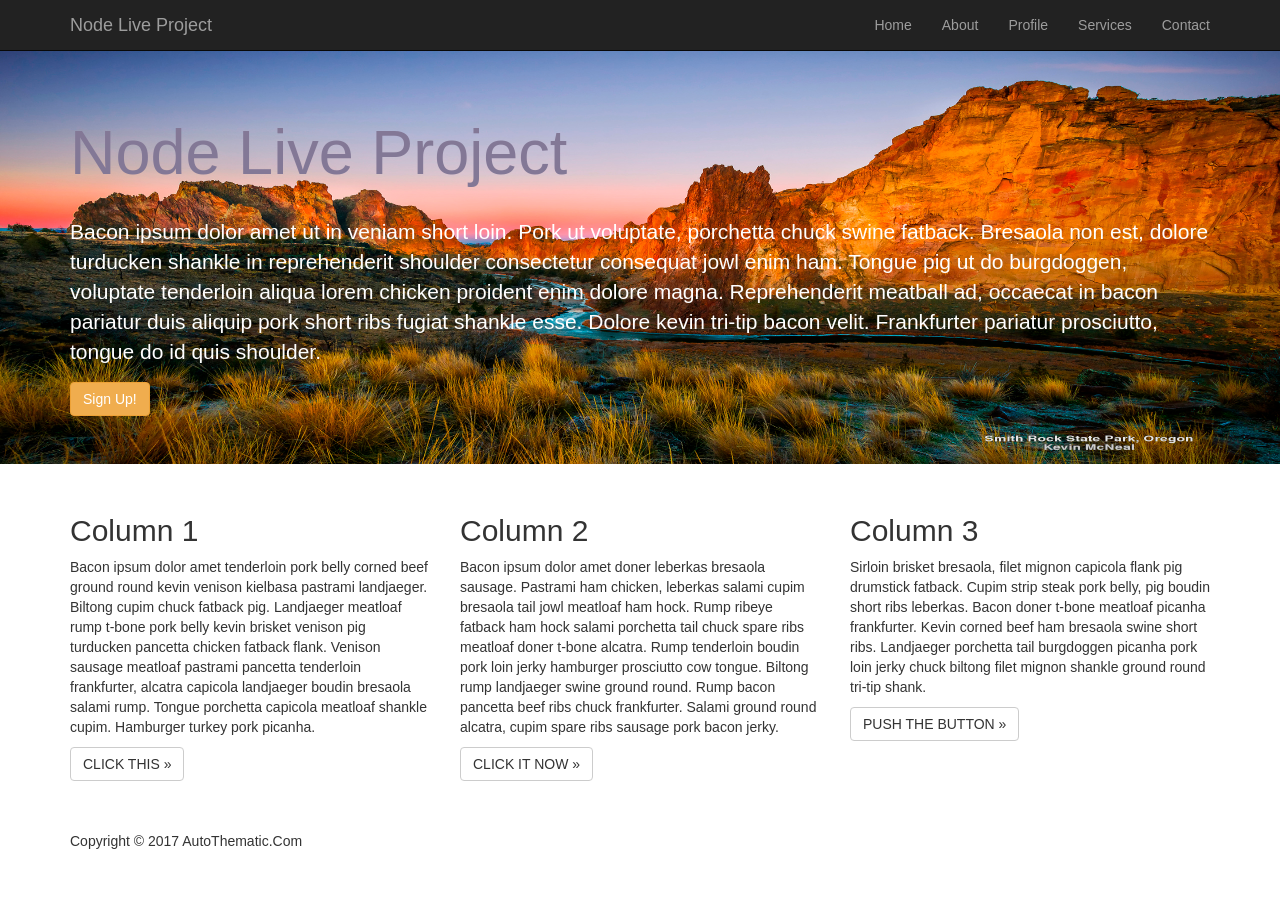
==== views/index.html @ 6dfc604f "Jumbotron, footer, modal Added: Jumbotron theme with 3 columns, placeholder image Copyright footer P" ====
<!DOCTYPE html>
<html lang="en">
  <head>
    <meta charset="utf-8">
    <meta http-equiv="X-UA-Compatible" content="IE=edge">
    <meta name="viewport" content="width=device-width, initial-scale=1">
    <meta name="description" content="Theme Template">
    <meta name="author" content="Nick Batlle and Jake Clark">
    <link rel="icon" href="../public/images/favicon.ico">

    <title>Node Live Project</title>

    <!-- Bootstrap core CSS -->
    <link href="../public/css/bootstrap.min.css" rel="stylesheet">

    <!-- IE10 viewport hack for Surface/desktop Windows 8 bug -->
    <link href="assets/css/ie10-viewport-bug-workaround.css" rel="stylesheet">

    <!-- Custom stylesheet-->
    <link href="../public/css/style.css" rel="stylesheet">
    <script src="../../assets/js/ie-emulation-modes-warning.js"></script>

  </head>

  <body>

    <nav class="navbar navbar-inverse navbar-fixed-top">
      <div class="container">
      <div class="navbar-header">
          <!-- Hamburger collapsed menu, but does not carry over nav items. Work on later -->
        <button type="button" class="navbar-toggle collapsed" data-toggle="collapse" data-target="#navbar" aria-expanded="false" aria-controls="navbar">
            <span class="sr-only">Toggle navigation</span>
            <span class="icon-bar"></span>
            <span class="icon-bar"></span>
            <span class="icon-bar"></span>
        </button>
        <a class="navbar-brand" href="#">Node Live Project</a>
        </div>
           <div id="navbar" class="navbar-collapse collapse">
        <ul class="nav navbar-nav navbar-right">
          <li><a href="#home">Home</a></li>
          <li><a href="#about">About</a></li>
          <li><a href="#profile">Profile</a></li>
          <li><a href="#services">Services</a></li>
            <li><a href="#contact">Contact</a></li>
        </ul>
        </div><!--/.navbar-collapse -->
      </div>
    </nav>

<!-- Main jumbotron body-->
<div class="jumbotron">
    <div class="container">
        <!--Try to come back to this to change h1 style using css, not in-line. Works for now-->
        <font color=#837896><h1>Node Live Project</h1></font>
        <br>
        <p class="mainbody">Bacon ipsum dolor amet ut in veniam short loin. Pork ut voluptate, porchetta chuck swine fatback. Bresaola non est, dolore turducken shankle in reprehenderit shoulder consectetur consequat jowl enim ham. Tongue pig ut do burgdoggen, voluptate tenderloin aliqua lorem chicken proident enim dolore magna. Reprehenderit meatball ad, occaecat in bacon pariatur duis aliquip pork short ribs fugiat shankle esse. Dolore kevin tri-tip bacon velit. Frankfurter pariatur prosciutto, tongue do id quis shoulder.</p>
       
<!-- Modal section for signing up for newsletters -->
<!--Main page sign up button-->
<button type="button" onclick="document.getElementById('email').style.display='block'" class="btn btn-warning" data-target="#email">Sign Up!</button>
<!-- Begin Modal -->           
<div class="modal" id="email" tabindex="-1" role="dialog" aria-labelledby="modalLabel">
    <div class="modal-dialog" role="document">
      <div class="modal-content">
        <div class="modal-header">
          <button type="button" onclick="document.getElementById('email').style.display='none'" class="close" aria-label="Close"><span aria-hidden="true">&times;</span></button>
            <h3 class="modal-title" id="modalLabel">Sign Up!</h3>
                <div class="modal-body">
                    <p>Sign up for our weekly newsletters, bringing you the latest in all the things.   
                </div><!-- modal-body -->
            
            <div class="modal-footer">
         <div class="form-group">
            <input type="text" placeholder="Email" class="form-control">
         </div>
         <div class="form-group">
          <input type="password" placeholder="Password" class="form-control">
         </div>
       <button type="submit" class="btn btn-warning">Sign up!</button>
      </div>
     </div><!-- modal-header -->
    </div><!-- modal-content -->
   </div><!-- modal-dialog -->
  </div><!-- modal -->
 </div>
</div>

    <div class="container">
      <!-- Begin content columns -->
      <div class="row">
        <div class="col-md-4">
          <h2>Column 1</h2>
          <p>Bacon ipsum dolor amet tenderloin pork belly corned beef ground round kevin venison kielbasa pastrami landjaeger. Biltong cupim chuck fatback pig. Landjaeger meatloaf rump t-bone pork belly kevin brisket venison pig turducken pancetta chicken fatback flank. Venison sausage meatloaf pastrami pancetta tenderloin frankfurter, alcatra capicola landjaeger boudin bresaola salami rump. Tongue porchetta capicola meatloaf shankle cupim. Hamburger turkey pork picanha. </p>
          <p><a class="btn btn-default" href="#" role="button">CLICK THIS &raquo;</a></p>
        </div>
        <div class="col-md-4">
          <h2>Column 2</h2>
          <p>Bacon ipsum dolor amet doner leberkas bresaola sausage. Pastrami ham chicken, leberkas salami cupim bresaola tail jowl meatloaf ham hock. Rump ribeye fatback ham hock salami porchetta tail chuck spare ribs meatloaf doner t-bone alcatra. Rump tenderloin boudin pork loin jerky hamburger prosciutto cow tongue. Biltong rump landjaeger swine ground round. Rump bacon pancetta beef ribs chuck frankfurter. Salami ground round alcatra, cupim spare ribs sausage pork bacon jerky. </p>
          <p><a class="btn btn-default" href="#" role="button">CLICK IT NOW &raquo;</a></p>
       </div>
        <div class="col-md-4">
          <h2>Column 3</h2>
          <p>Sirloin brisket bresaola, filet mignon capicola flank pig drumstick fatback. Cupim strip steak pork belly, pig boudin short ribs leberkas. Bacon doner t-bone meatloaf picanha frankfurter. Kevin corned beef ham bresaola swine short ribs. Landjaeger porchetta tail burgdoggen picanha pork loin jerky chuck biltong filet mignon shankle ground round tri-tip shank.</p>
          <p><a class="btn btn-default" href="#" role="button">PUSH THE BUTTON &raquo;</a></p>
        </div>
      </div>
<br>
<br>
      <footer>
        <p>Copyright &copy 2017 AutoThematic.Com</p>
      </footer>
    </div> <!-- /container -->
  </body>
</html>
---- public/css/style.css ----
/* Adjust content down slightly for navbar */
body {
  padding-top: 50px;
  padding-bottom: 20px;

}

.jumbotron {
    background-image: url("../images/smithrock.jpg");
    background-size: 100% 100%;
}

.mainbody {
    color: white;
}
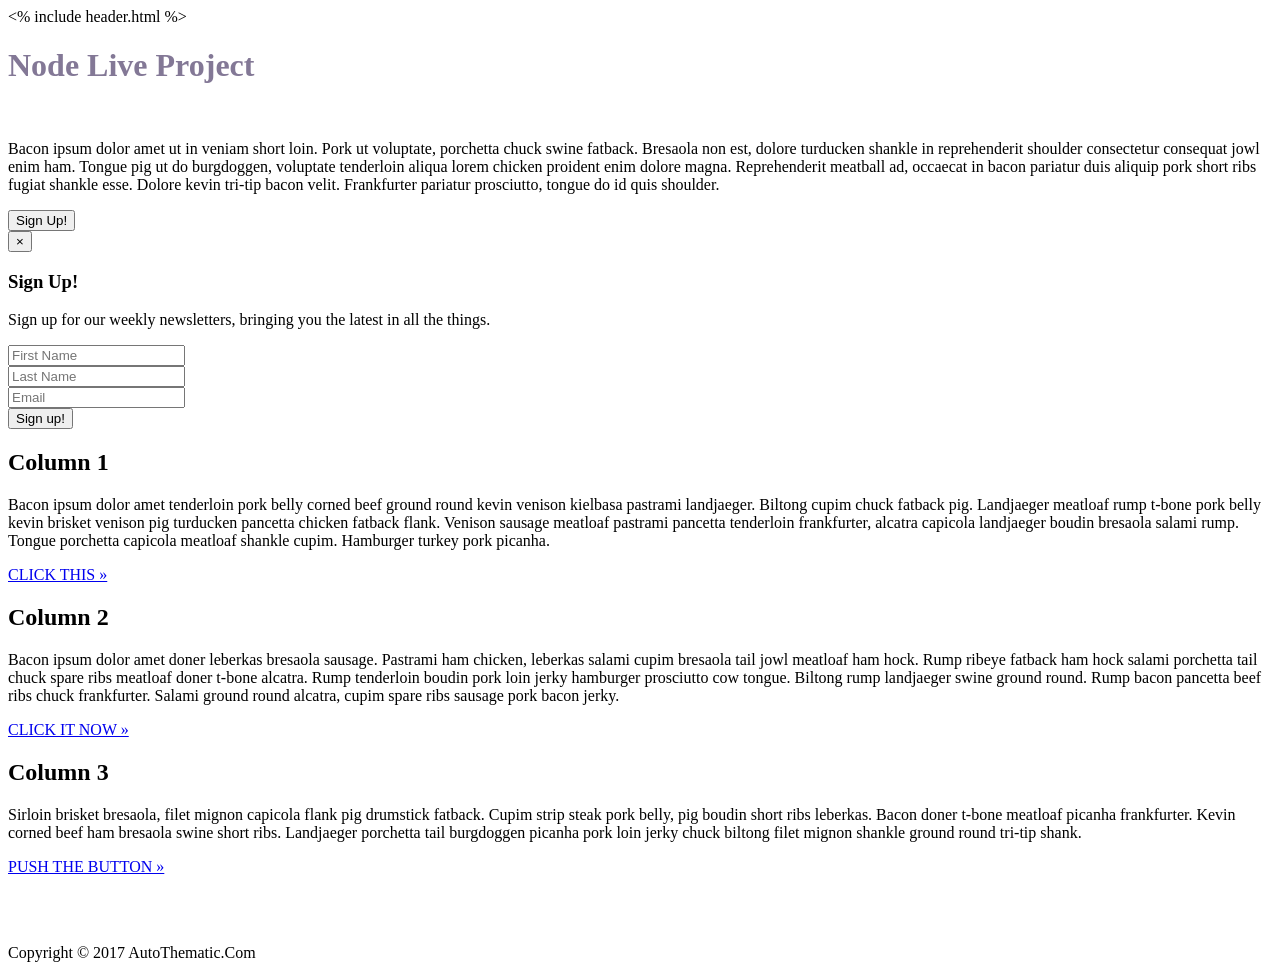
==== commit e288652d: "Created About page, linked CSS, and routed nav Added CSS for IE viewport bug. Linked style.css prope" ====
--- a/views/index.html
+++ b/views/index.html
@@ -1,53 +1,31 @@
-<!DOCTYPE html>
-<html lang="en">
-  <head>
+<% include header.html %>
+<!doctype html>
+<html>
+<head>
+    
     <meta charset="utf-8">
     <meta http-equiv="X-UA-Compatible" content="IE=edge">
     <meta name="viewport" content="width=device-width, initial-scale=1">
     <meta name="description" content="Theme Template">
     <meta name="author" content="Nick Batlle and Jake Clark">
-    <link rel="icon" href="../public/images/favicon.ico">
-
-    <title>Node Live Project</title>
-
-    <!-- Bootstrap core CSS -->
-    <link href="../public/css/bootstrap.min.css" rel="stylesheet">
+    <link rel="icon" href="images/favicon.ico">
+	<title>Node Live Project</title>
 
     <!-- IE10 viewport hack for Surface/desktop Windows 8 bug -->
-    <link href="assets/css/ie10-viewport-bug-workaround.css" rel="stylesheet">
+    <link href="css/ie10-viewport-bug-workaround.css" rel="stylesheet" type="text/css">
+    
+    <!-- CSS files below will not link without a more specific file path (ex: ../public/css/ etc..) included when viewing the html page in a browser alone, however it WILL show the CSS when you spin up the app on the local host using the below file paths-->
+    
+        <!-- Bootstrap core CSS -->
+    <link href="css/bootstrap.min.css" rel="stylesheet" type="text/css">
 
     <!-- Custom stylesheet-->
-    <link href="../public/css/style.css" rel="stylesheet">
-    <script src="../../assets/js/ie-emulation-modes-warning.js"></script>
+    <link href="css/style.css" rel="stylesheet" type="text/css">
+    
 
-  </head>
-
-  <body>
-
-    <nav class="navbar navbar-inverse navbar-fixed-top">
-      <div class="container">
-      <div class="navbar-header">
-          <!-- Hamburger collapsed menu, but does not carry over nav items. Work on later -->
-        <button type="button" class="navbar-toggle collapsed" data-toggle="collapse" data-target="#navbar" aria-expanded="false" aria-controls="navbar">
-            <span class="sr-only">Toggle navigation</span>
-            <span class="icon-bar"></span>
-            <span class="icon-bar"></span>
-            <span class="icon-bar"></span>
-        </button>
-        <a class="navbar-brand" href="#">Node Live Project</a>
-        </div>
-           <div id="navbar" class="navbar-collapse collapse">
-        <ul class="nav navbar-nav navbar-right">
-          <li><a href="#home">Home</a></li>
-          <li><a href="#about">About</a></li>
-          <li><a href="#profile">Profile</a></li>
-          <li><a href="#services">Services</a></li>
-            <li><a href="#contact">Contact</a></li>
-        </ul>
-        </div><!--/.navbar-collapse -->
-      </div>
-    </nav>
-
+</head>
+<body>
+    
 <!-- Main jumbotron body-->
 <div class="jumbotron">
     <div class="container">
@@ -72,10 +50,13 @@
             
             <div class="modal-footer">
          <div class="form-group">
-            <input type="text" placeholder="Email" class="form-control">
+            <input type="text" placeholder="First Name" class="form-control">
+         </div>
+            <div class="form-group">
+            <input type="text" placeholder="Last Name" class="form-control">
          </div>
          <div class="form-group">
-          <input type="password" placeholder="Password" class="form-control">
+          <input type="text" placeholder="Email" class="form-control">
          </div>
        <button type="submit" class="btn btn-warning">Sign up!</button>
       </div>
@@ -111,5 +92,6 @@
         <p>Copyright &copy 2017 AutoThematic.Com</p>
       </footer>
     </div> <!-- /container -->
-  </body>
-</html>+
+</body>
+</html>
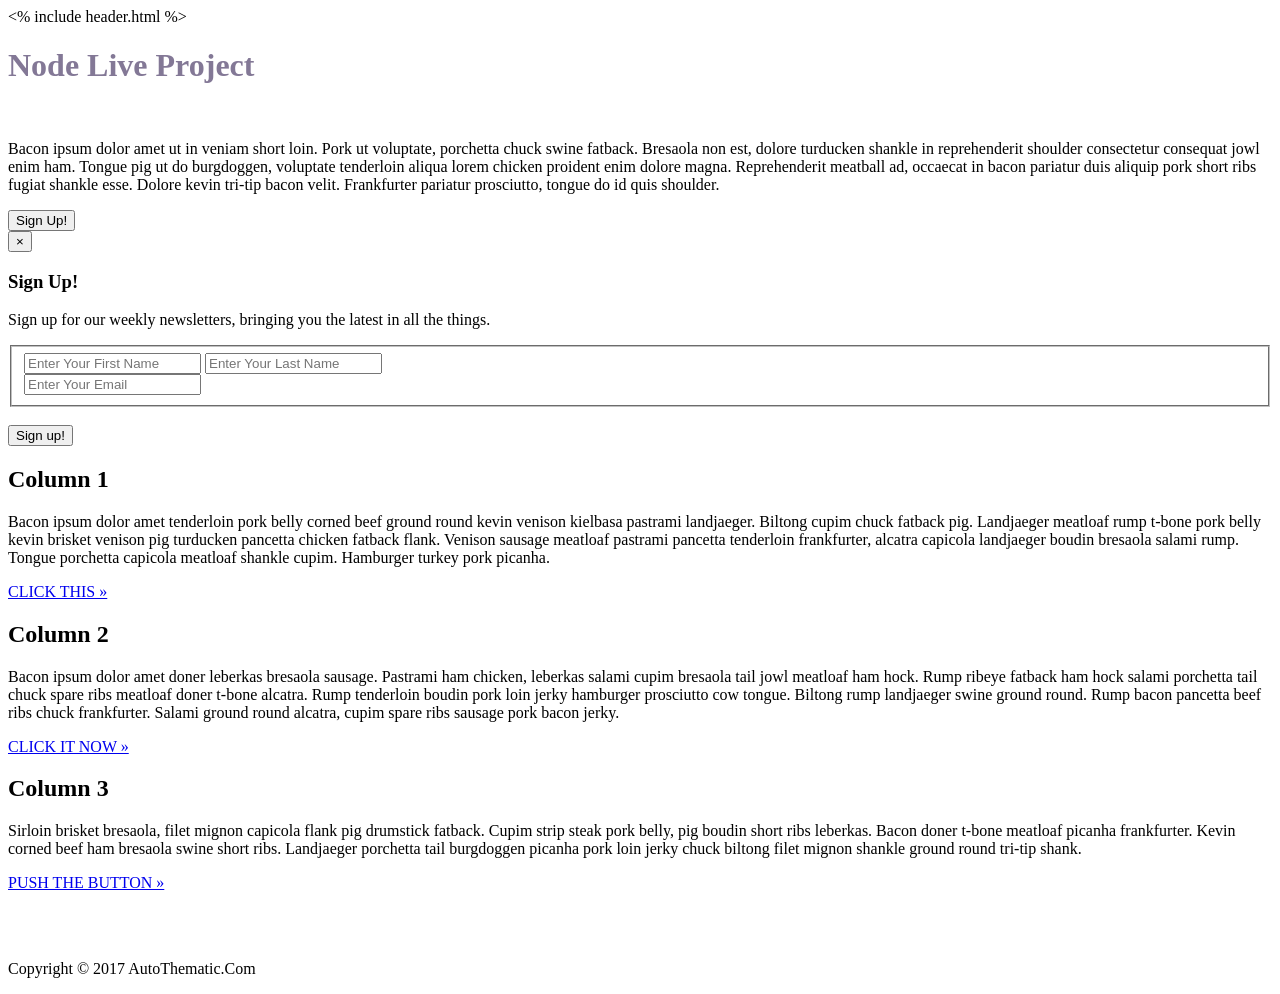
==== commit d08e3d2c: "Updated login form Re-did login in HTML/CSS instead of Bootstrap. Add CSS to form. Added small updat" ====
--- a/views/index.html
+++ b/views/index.html
@@ -33,6 +33,7 @@
         <font color=#837896><h1>Node Live Project</h1></font>
         <br>
         <p class="mainbody">Bacon ipsum dolor amet ut in veniam short loin. Pork ut voluptate, porchetta chuck swine fatback. Bresaola non est, dolore turducken shankle in reprehenderit shoulder consectetur consequat jowl enim ham. Tongue pig ut do burgdoggen, voluptate tenderloin aliqua lorem chicken proident enim dolore magna. Reprehenderit meatball ad, occaecat in bacon pariatur duis aliquip pork short ribs fugiat shankle esse. Dolore kevin tri-tip bacon velit. Frankfurter pariatur prosciutto, tongue do id quis shoulder.</p>
+
        
 <!-- Modal section for signing up for newsletters -->
 <!--Main page sign up button-->
@@ -48,17 +49,18 @@
                     <p>Sign up for our weekly newsletters, bringing you the latest in all the things.   
                 </div><!-- modal-body -->
             
-            <div class="modal-footer">
-         <div class="form-group">
-            <input type="text" placeholder="First Name" class="form-control">
-         </div>
-            <div class="form-group">
-            <input type="text" placeholder="Last Name" class="form-control">
-         </div>
-         <div class="form-group">
-          <input type="text" placeholder="Email" class="form-control">
-         </div>
-       <button type="submit" class="btn btn-warning">Sign up!</button>
+        <div class="modal-footer">
+    <form action="/signup" method="post" class="box login">
+	   <fieldset>
+	  <input type="text" tabindex="1" placeholder="Enter Your First Name" name="firstname" required>
+	  <input type="text" tabindex="1" placeholder="Enter Your Last Name" name="lastname" required>
+        <br>
+	  <input type="text" tabindex="1" placeholder="Enter Your Email" name="email" required>
+	   </fieldset>
+	<footer>
+        <br>
+        <button type="submit" class="btn btn-warning">Sign up!</button>
+	</footer>
       </div>
      </div><!-- modal-header -->
     </div><!-- modal-content -->
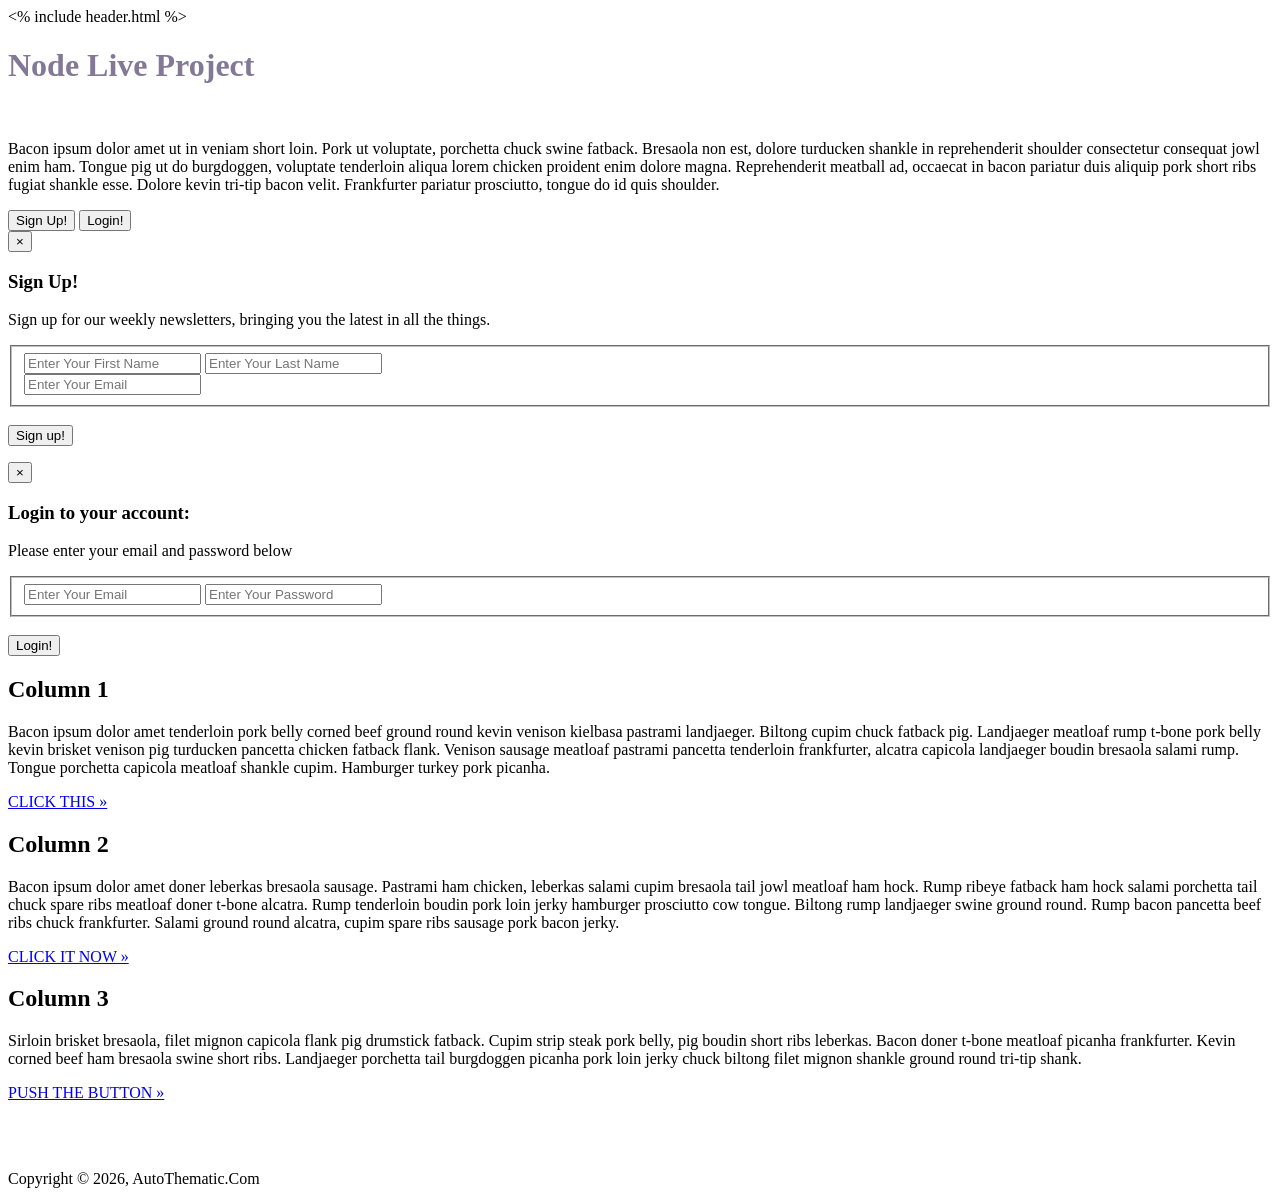
==== commit 3d466b35: "Final app plus functionality beginnings Final code for initial project included in this commit. Prop" ====
--- a/views/index.html
+++ b/views/index.html
@@ -38,7 +38,8 @@
 <!-- Modal section for signing up for newsletters -->
 <!--Main page sign up button-->
 <button type="button" onclick="document.getElementById('email').style.display='block'" class="btn btn-warning" data-target="#email">Sign Up!</button>
-<!-- Begin Modal -->           
+<button type="button" onclick="document.getElementById('login').style.display='block'" class="btn btn-info" data-target="#login">Login!</button>
+<!-- Begin Email Sign Up Modal -->           
 <div class="modal" id="email" tabindex="-1" role="dialog" aria-labelledby="modalLabel">
     <div class="modal-dialog" role="document">
       <div class="modal-content">
@@ -50,7 +51,7 @@
                 </div><!-- modal-body -->
             
         <div class="modal-footer">
-    <form action="/signup" method="post" class="box login">
+    <form action="/subscribe" method="post" class="box login">
 	   <fieldset>
 	  <input type="text" tabindex="1" placeholder="Enter Your First Name" name="firstname" required>
 	  <input type="text" tabindex="1" placeholder="Enter Your Last Name" name="lastname" required>
@@ -61,11 +62,39 @@
         <br>
         <button type="submit" class="btn btn-warning">Sign up!</button>
 	</footer>
+        </form>
       </div>
      </div><!-- modal-header -->
     </div><!-- modal-content -->
    </div><!-- modal-dialog -->
-  </div><!-- modal -->
+  </div><!-- /Email Sign Up modal -->
+    <!-- Begin Login Modal -->           
+    <div class="modal" id="login" tabindex="-1" role="dialog" aria-labelledby="modalLabel">
+    <div class="modal-dialog" role="document">
+      <div class="modal-content">
+        <div class="modal-header">
+          <button type="button" onclick="document.getElementById('login').style.display='none'" class="close" aria-label="Close"><span aria-hidden="true">&times;</span></button>
+            <h3 class="modal-title" id="modalLabel">Login to your account:</h3>
+                <div class="modal-body">
+                    <p>Please enter your email and password below   
+                </div><!-- modal-body -->
+            
+       <div class="modal-footer">
+    <form action="/login" method="post" class="box login">
+	   <fieldset>
+	  <input type="text" tabindex="1" placeholder="Enter Your Email" name="username" required>
+      <input type="text" tabindex="1" placeholder="Enter Your Password" name="password" required>
+	   </fieldset>
+	<footer>
+        <br>
+        <button type="submit" class="btn btn-info">Login!</button>
+	</footer>
+        </form>
+      </div>
+     </div><!-- modal-header -->
+    </div><!-- modal-content -->
+   </div><!-- modal-dialog -->
+  </div><!-- /Loginmodal -->  
  </div>
 </div>
 
@@ -91,7 +120,7 @@
 <br>
 <br>
       <footer>
-        <p>Copyright &copy 2017 AutoThematic.Com</p>
+        <p>Copyright &copy; <script>new Date().getFullYear()>2010&&document.write(""+new Date().getFullYear());</script>, AutoThematic.Com</p>
       </footer>
     </div> <!-- /container -->
 
